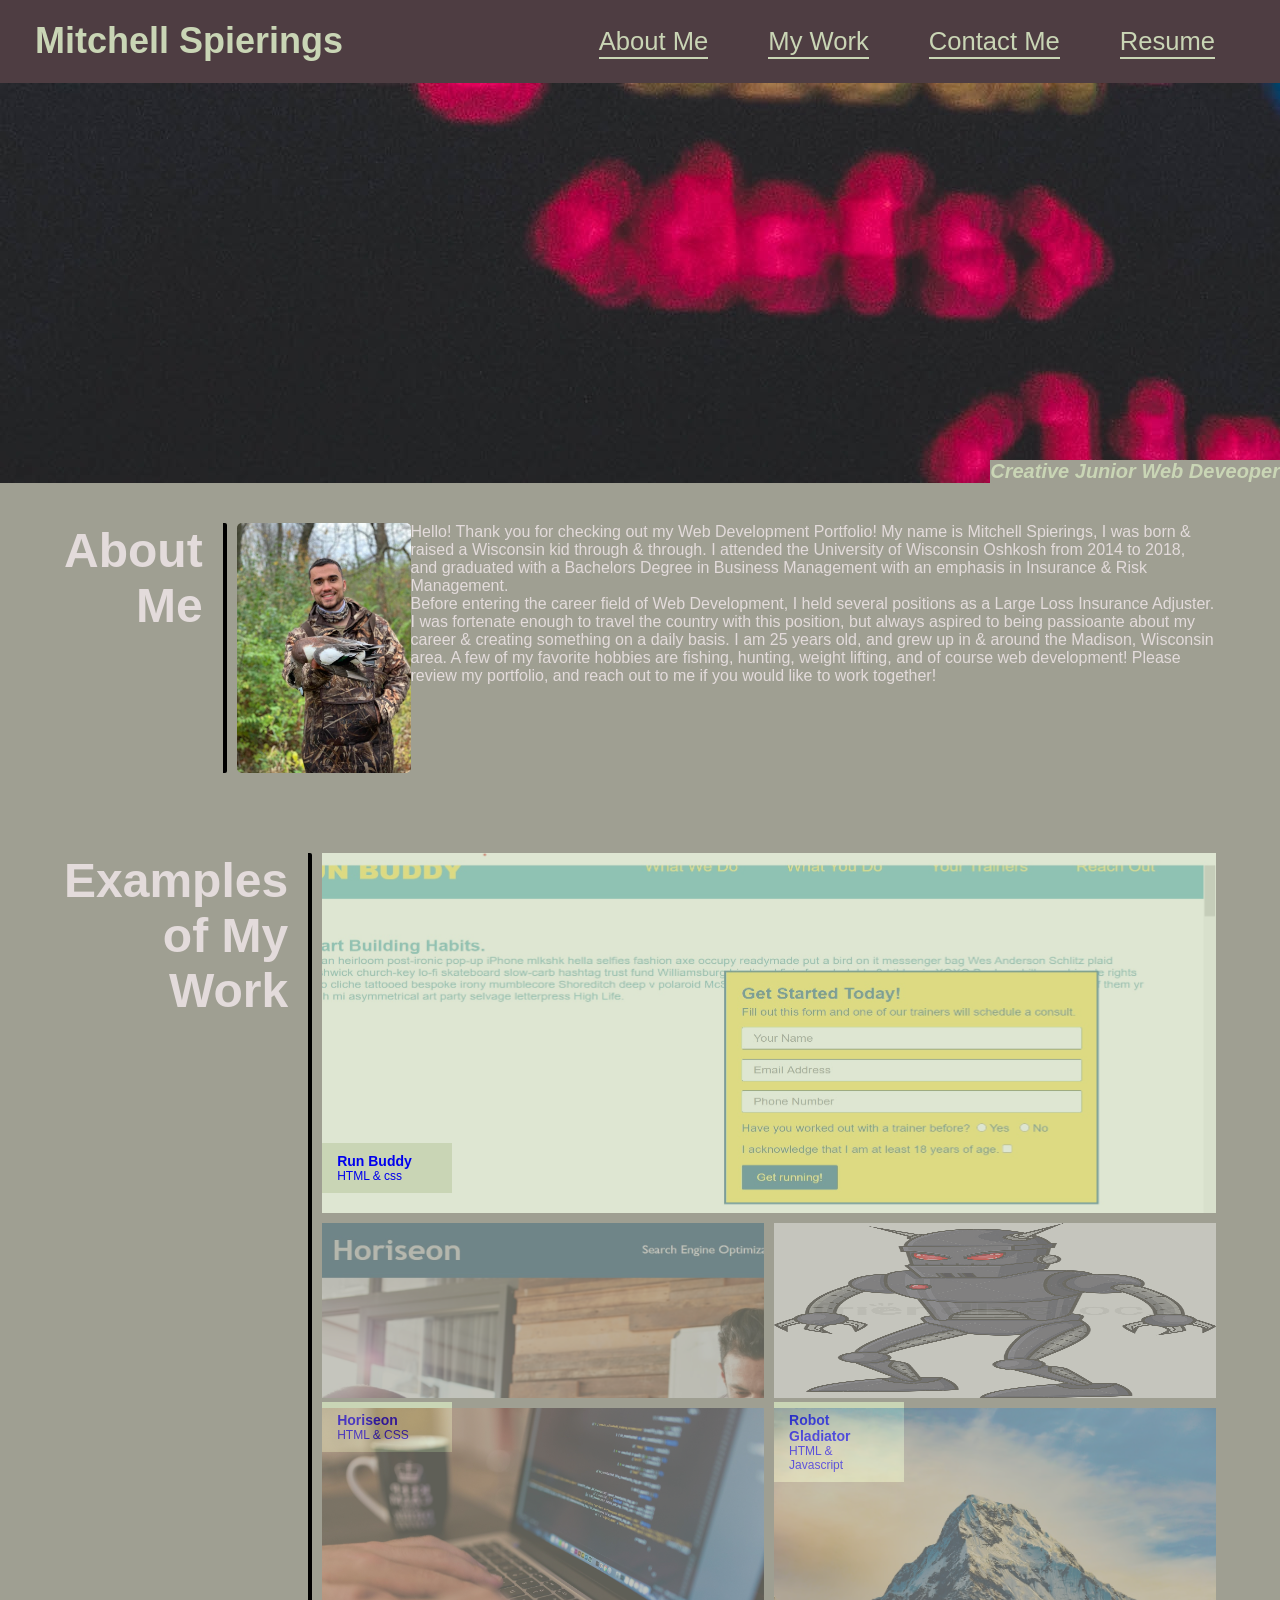
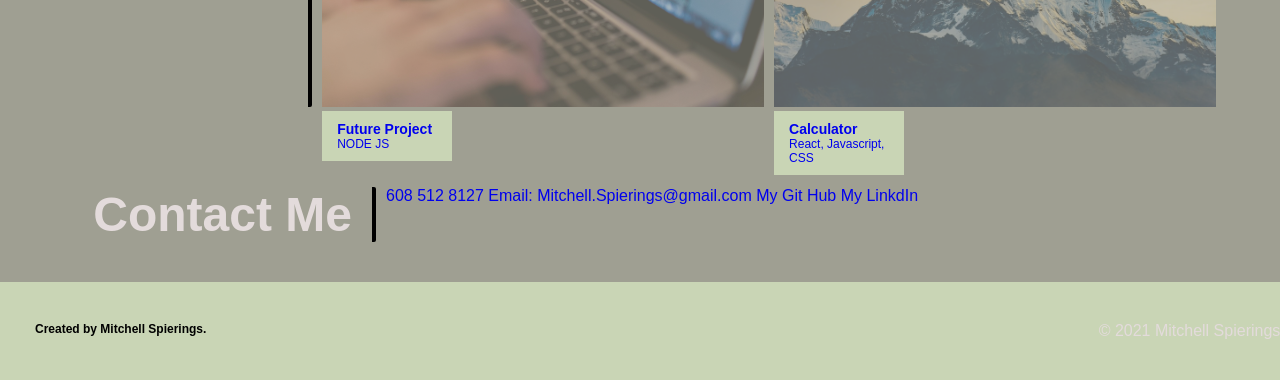
==== index.html @ 304ad925 "Rename Index.html to index.html" ====
<!DOCTYPE html>
<html lang="en">
    <head>
        <meta charset="UTF-8"/>
        <meta name="viewport" content="width=device-width, initial-scale=1.0" />
        <title>Mitchell Spierings Portfolio</title>
        <link rel ="stylesheet" href="./assets/style.css" />
    </head>
    <body>
        <!--Header-->
        <header>
            <h1>Mitchell Spierings</h1>
            <nav>
                <!--Unordered list elements-->
                <ul>
                    <!--List item elements-->
                    <li>
                        <a href="#About-Me">About Me</a>   
                    </li>
                    <li>
                        <a href="#My-Work">My Work</a>   
                    </li>
                    <li>
                        <a href="#Contact-me">Contact Me</a>   
                    </li>
                    <li>
                        <a href="#">Resume</a>   
                    </li>                    
                </ul>
            </nav>
        </header>

         <!-- hero/jumbotron -->
         <section class="hero">        
            <div>
                <h2>Creative Junior Web Deveoper</h2>
            </div>
        </section>

         <!-- About ME section -->
         <section id="About-Me" class="container">
              <h2 class="container-title">
                  About </br> Me
                </h2>
                <div class="personal-picture"></div>
                    <p>
                        Hello! Thank you for checking out my Web Development Portfolio! My name is Mitchell Spierings, I was born & raised a Wisconsin kid through & through. I attended the University of Wisconsin Oshkosh from 2014 to 2018, and graduated with a Bachelors Degree in Business Management with an emphasis in Insurance & Risk Management.</br>
                        
                        Before entering the career field of Web Development, I held several positions as a Large Loss Insurance Adjuster. I was fortenate enough to travel the country with this position, but always aspired to being passioante about my career & creating something on a daily basis. I am 25 years old, and grew up in & around the Madison, Wisconsin area. A few of my favorite hobbies are fishing, hunting, weight lifting, and of course web development! Please review my portfolio, and reach out to me if you would like to work together!
                    </p>
                </div>
         </section>

         
         <!-- Work section -->
        <section id="My-Work" class="container">
              <h2 class="container-title">
                  Examples of My Work
                </h2> 
            <div class="grid-container">
                <div class="grid-layout">
                    <a href="https://lernantino.github.io/run-buddy/" target="_blank" class="module-1 module-image">
                        <img src="./assets/Images/Run-buddy.jpg" class="screenshot" alt="Run Buddy Website"/>
                        <div class="description">
                            <h3>Run Buddy</h3>
                            <p>HTML & css</p>
                        </div>
                    </a>

                    <a href="https://mspierings96.github.io/Horiseon/" target="_blank" class="Horiseon-screenshot">
                        <img src="./assets/Images/Horiseon.jpg"  class="screenshot" alt="Horiseon Website"/>
                        <div class="description">
                            <h3>Horiseon</h3>
                            <p>HTML & CSS</p>
                        </div>
                    </a>
          
                    <a href="https://mspierings96.github.io/robot-gladiator/" target="_blank">
                        <img src="./assets/Images/Robot.jpg" class="screenshot" alt="ROBOT GLADIATOR Website"/>
                        <div class="description">
                            <h3>Robot Gladiator</h3>
                            <p>HTML & Javascript</p>
                        </div>
                    </a>

                   <a href="#">
                        <img src="./assets/Images/React.jpg" class="screenshot" alt="React Photograph"/>
                        <div class="description">
                            <h3>Future Project</h3>
                            <p>NODE JS</p>
                        </div>
                    </a>
                    
                    <a href="#">
                        <img src="./assets/Images/Mountain.jpg" class="screenshot" alt="Mountain Photograph">
                        <div class="description">
                            <h3>Calculator</h3>
                            <p>React, Javascript, CSS</p>
                        </div>
                    </a>
                </div>
            </div>
        </section>

        <!-- CONTACT INFO BEGINS -->
        <section id="Contact-me" class="container">
            <h2 class="container-title">
                Contact Me
            </h2> 
            <div class="contact-info">
                <a href="#number">608 512 8127</a>
                <a href="mailto:Mitchell.Spierings@gmail.com">Email: Mitchell.Spierings@gmail.com</a>
                <a href="https://github.com/mspierings96" target="_blank">My Git Hub</a>
                <a href="https://www.linkedin.com/feed/" target="_blank">My LinkdIn</a>                 
            </div>
        </section>  
        <!-- CONTACT INFO ENDS -->
        
        <!-- FOOTER BEGINS -->
        <footer>
                <h2>
                    Created by Mitchell Spierings.
                </h2>
                &copy; 2021 Mitchell Spierings, Inc.
        </footer>
        <!-- FOOTER ENDS -->
    </body>
</html>
---- assets/style.css ----
:root {
    --primary-color: #C9D5B5;
}

* {
    margin: 0;
    padding: 0;
}

body {
    color: #E3DbDB;
    font-family: Arial, Helvetica, sans-serif;
    background-color: #9F9F92;

}

/* link styling */
a {
    text-decoration: none;
}

/* HEADER STYLES START */
 header {
     padding: 20px 35px;
     background-color: #4e3d42;
     display: flex;
     justify-content: space-between;
     flex-wrap: wrap;
 }

 header nav {
     margin: 7px 0;
 }

 header h1 {
     font-weight: bold;
     font-size: 36px;
     color: var(--primary-color);
     margin: 0;
 }

 header nav ul {
     display: flex;
     flex-wrap: wrap;
     justify-content: space-between;
     align-items: center;
     list-style: none;
 }

 header nav ul a {
     margin: 0 30px;
     font-weight: lighter;
     font-size: 2vw;
     color: var(--primary-color);
     text-decoration: none;
     border-bottom: 2px solid;
     padding-bottom: 2px;
 }

 header nav ul li a:hover {
     background: #4e3d42;
     border-radius: 15px;
     transition: 0.5s;
 }

 /* HEADER STYLES END */

 /* HERO STYLES BEGIN */
 .hero {
     height: 400px;
     background-image: url("./Images/hero-bg.jpg");
     display: flex;
     justify-content: flex-end;
     align-items: flex-end;
 }

 .hero h2 {
     font-style: italic;
     font-size: 20px;
     color: var(--primary-color);
     margin-top: 300px;
     background-color: #9F9F92
 }
/* HERO STYLES END */

/* CONTENT SECTION STYLING BEGINS */

.container {
    width: 90%;
    margin: 0 auto;
    padding: 40px 0;
    display: flex;
}

.container-title {
    width: 25%;
    font-size: 48px;
    font-weight: bold;
    font-family: Arial, Helvetica, sans-serif;
    border-right: solid black 4px;
    border-radius: 2px;
    text-align: right;
    padding-right: 20px;
    margin-right: 10px;

}

.container-content {
    width: 100%;
    display: flex;
    flex-wrap: wrap;
    justify-content: space-around;
}

.container-content p {
    width: 70%;
    margin-left: 10px;
    font-size: 18px;
    line-height: 1.5;
    font-family: Arial, Helvetica, sans-serif;
}

/* CONTENT SECTION STYLING ENDS */

/* ABOUT ME STYLING BEGINS */

.personal-picture {
    background-image:url(./Images/Wigeon.jpg);
    background-size: cover;
    height: 250px;
    width: 800px;
    border-radius: 5px;
}

/*ABOUT ME STYLING ENDS */

/*MY WORK STYLING BEGINDS */
.grid-container {
    width: 100%;
    display: flex;
    justify-content:center;
}

.grid-layout {
    width: 100%;
    display: grid;
    grid-template-columns: repeat(2,2fr);
    grid-template-rows: repeat(3, 175px);
    grid-gap: 10px;
    grid-auto-flow: dense;
}

.module-1 {
    grid-column: 1 / span 2;
    grid-row: 1 / span 2;
}

.module-image {
    display: flex;
    flex-direction: column;
    justify-content: flex-end;
    background: var(--primary-color);
}

.screenshot {
    height: 100%;
    width: 100%;
    opacity: 0.4;
    transition: 0.5s;
}

.screenshot:hover {
    opacity: 1;
}

.description {
    position: absolute;
    width: 100px;
    padding: 10px 15px;
    margin-bottom: 20px;
    background: var(--primary-color);
    text-align: left;
}

.description h3 {
    font-size: 14px;
    font-family: Arial, Helvetica, sans-serif;
}

.description p {
    font-size: 12px;
    font-family: Arial, Helvetica, sans-serif;
}

/* MY WORK STYLING ENDS */

/* CONTACT INFO STYING STARTS */

.contact {
    align-content: center;
    font-family: Arial, Helvetica, sans-serif;
    font-weight: 15px;
}

.contact a {
    padding: 10px;
    align-content: center;
    border-bottom: 4px solid var(--primary-color);
    border-radius: 15px;
}

.contact a:hover {
    background: var(--primary-color);
    transition: 0.5s;
}

/* CONTACT INFO STYLING ENDS */


/* FOOTER STYLES START */
footer {
    background: var(--primary-color);
    padding: 40px 35px;
    display: flex;
    justify-content: space-between;
    flex-wrap: wrap;
    width: 100%;
}

footer h2 {
    color: #000000;
    font-size: 12px;
    margin: 0;
}

footer div {
    line-height: 1.5;
    text-align: right;
}
/* FOOTER STYLES END */

/*MEDIA QUERIES */
@media screen and (max-width: 980px) {
    .container-content {
        display: inline;
    }

    .container-content p{
        width: 100%;
    }

    .contact {
        display: flex;
    }
}

@media screen and (max-width: 980px) {
    header {
        padding-bottom: 0;
        position: relative;
        justify-content: center;
    }

    header h1 {
        width: 100%;
        text-align: center;
    }

    .grid-layout {
        grid-template-columns: repeat(2, 2fr);
        grid-template-rows: repeat(4, 100px);
    }

    .screenshot {
        opacity: 1;
    }
}

@media screen and (max-width: 768px) {
    .container {
        display: inline;
    }

    .container-title {
        width: 100%;
        text-align: center;
        border-right: none;
        border-bottom: solid black 4px;
        margin: 20px 0;
        padding: 0;
        padding-bottom: 10px;
    }

    .contact {
        margin-bottom: 20px;
    }
}

@media screen and (max-width: 575px) {
    header nav ul {
        justify-content:space-around;
    }

    header nav ul li a {
        margin-top: 10px;
    }
}
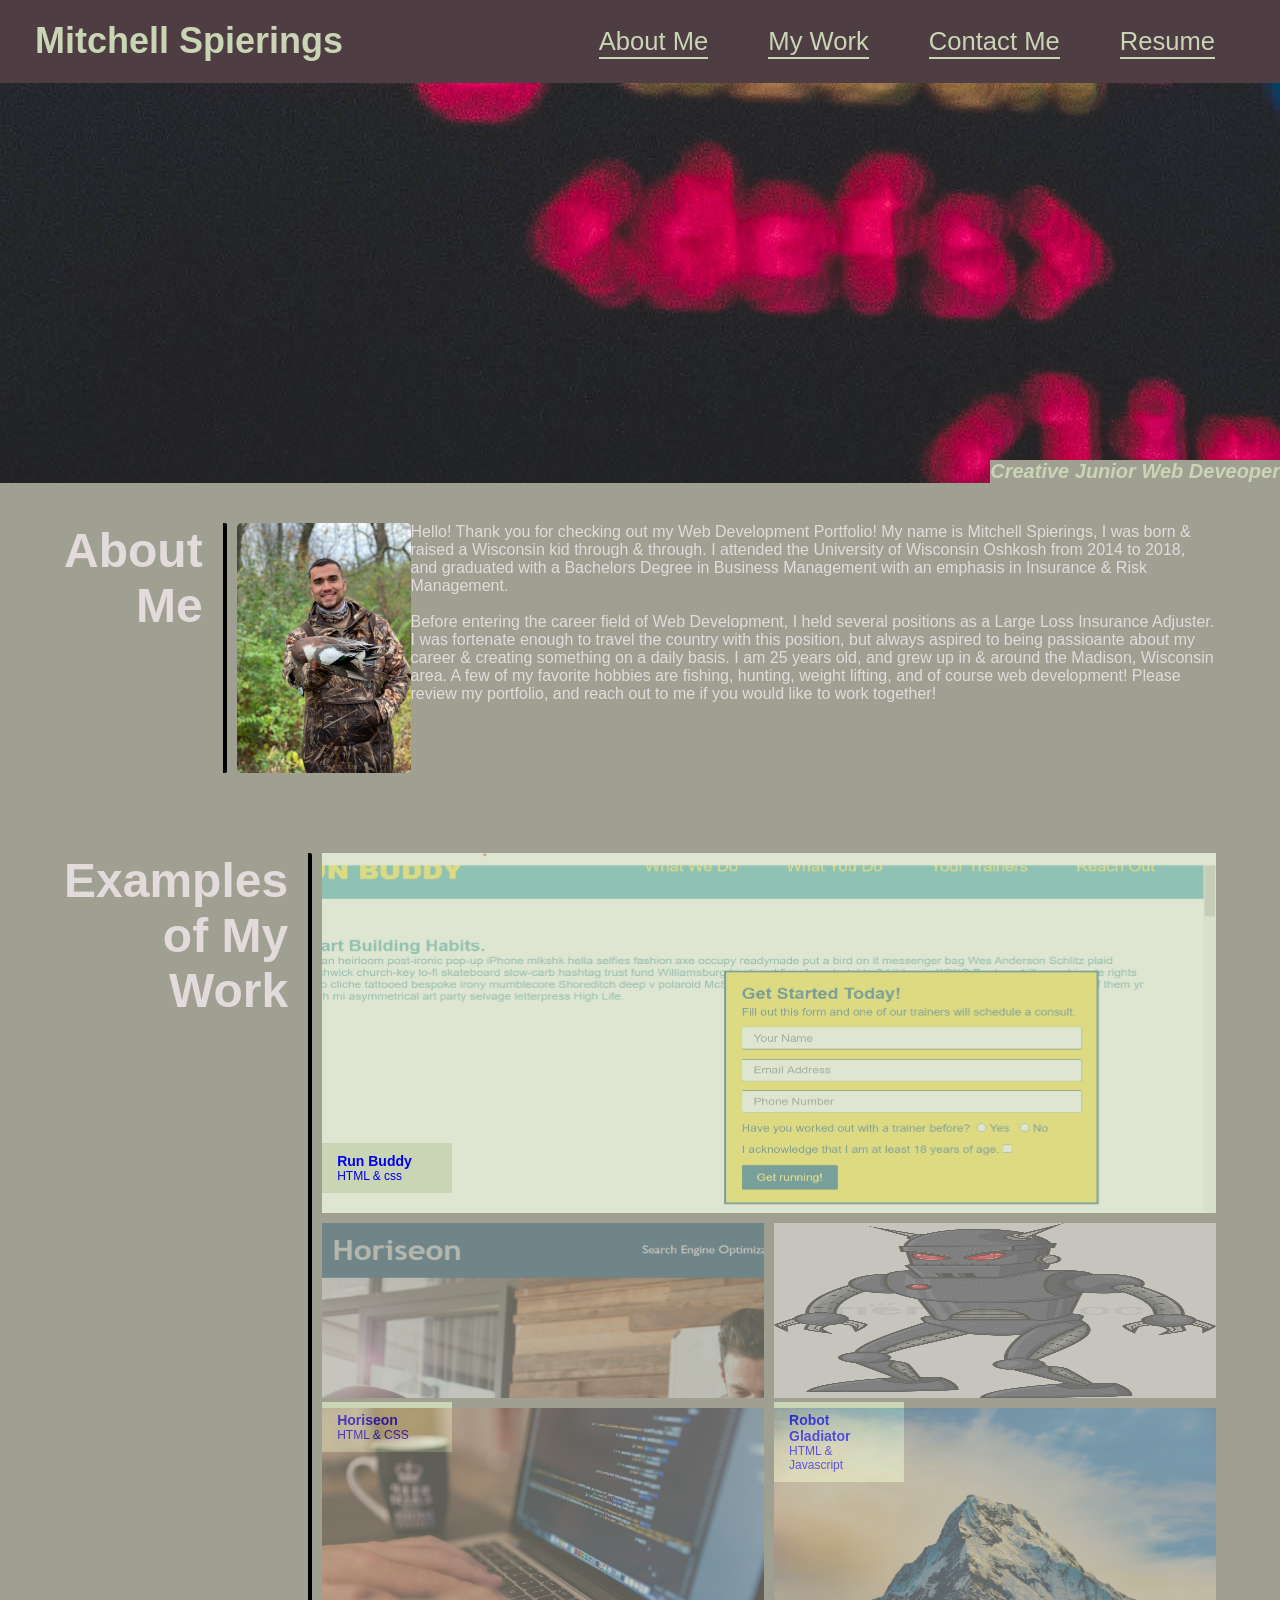
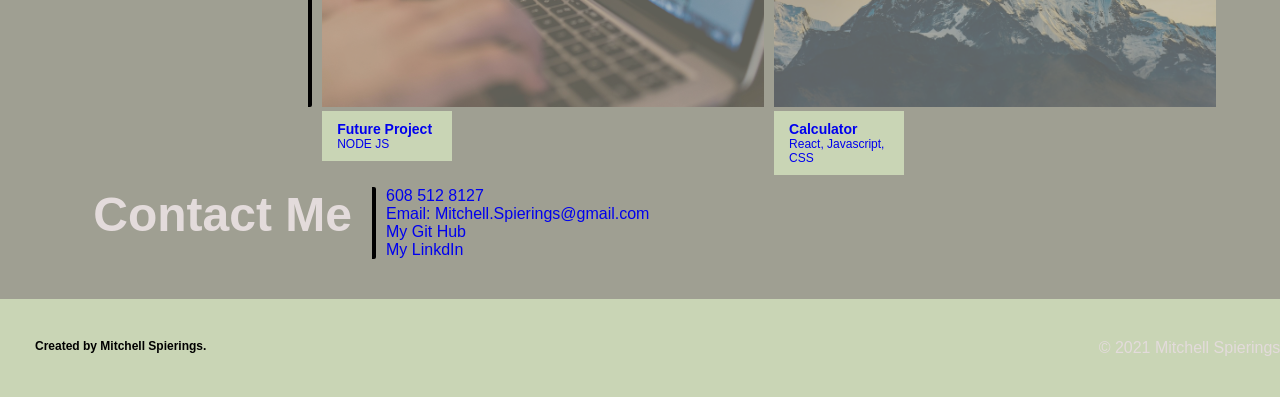
==== commit b82e74e1: "corrections to spacing" ====
--- a/index.html
+++ b/index.html
@@ -45,7 +45,7 @@
                 <div class="personal-picture"></div>
                     <p>
                         Hello! Thank you for checking out my Web Development Portfolio! My name is Mitchell Spierings, I was born & raised a Wisconsin kid through & through. I attended the University of Wisconsin Oshkosh from 2014 to 2018, and graduated with a Bachelors Degree in Business Management with an emphasis in Insurance & Risk Management.</br>
-                        
+                        <br>
                         Before entering the career field of Web Development, I held several positions as a Large Loss Insurance Adjuster. I was fortenate enough to travel the country with this position, but always aspired to being passioante about my career & creating something on a daily basis. I am 25 years old, and grew up in & around the Madison, Wisconsin area. A few of my favorite hobbies are fishing, hunting, weight lifting, and of course web development! Please review my portfolio, and reach out to me if you would like to work together!
                     </p>
                 </div>
@@ -108,10 +108,10 @@
                 Contact Me
             </h2> 
             <div class="contact-info">
-                <a href="#number">608 512 8127</a>
-                <a href="mailto:Mitchell.Spierings@gmail.com">Email: Mitchell.Spierings@gmail.com</a>
-                <a href="https://github.com/mspierings96" target="_blank">My Git Hub</a>
-                <a href="https://www.linkedin.com/feed/" target="_blank">My LinkdIn</a>                 
+                <a href="#number">608 512 8127</a><br>
+                <a href="mailto:Mitchell.Spierings@gmail.com">Email: Mitchell.Spierings@gmail.com</a><br>
+                <a href="https://github.com/mspierings96" target="_blank">My Git Hub</a><br>
+                <a href="https://www.linkedin.com/feed/" target="_blank">My LinkdIn</a><br>               
             </div>
         </section>  
         <!-- CONTACT INFO ENDS -->
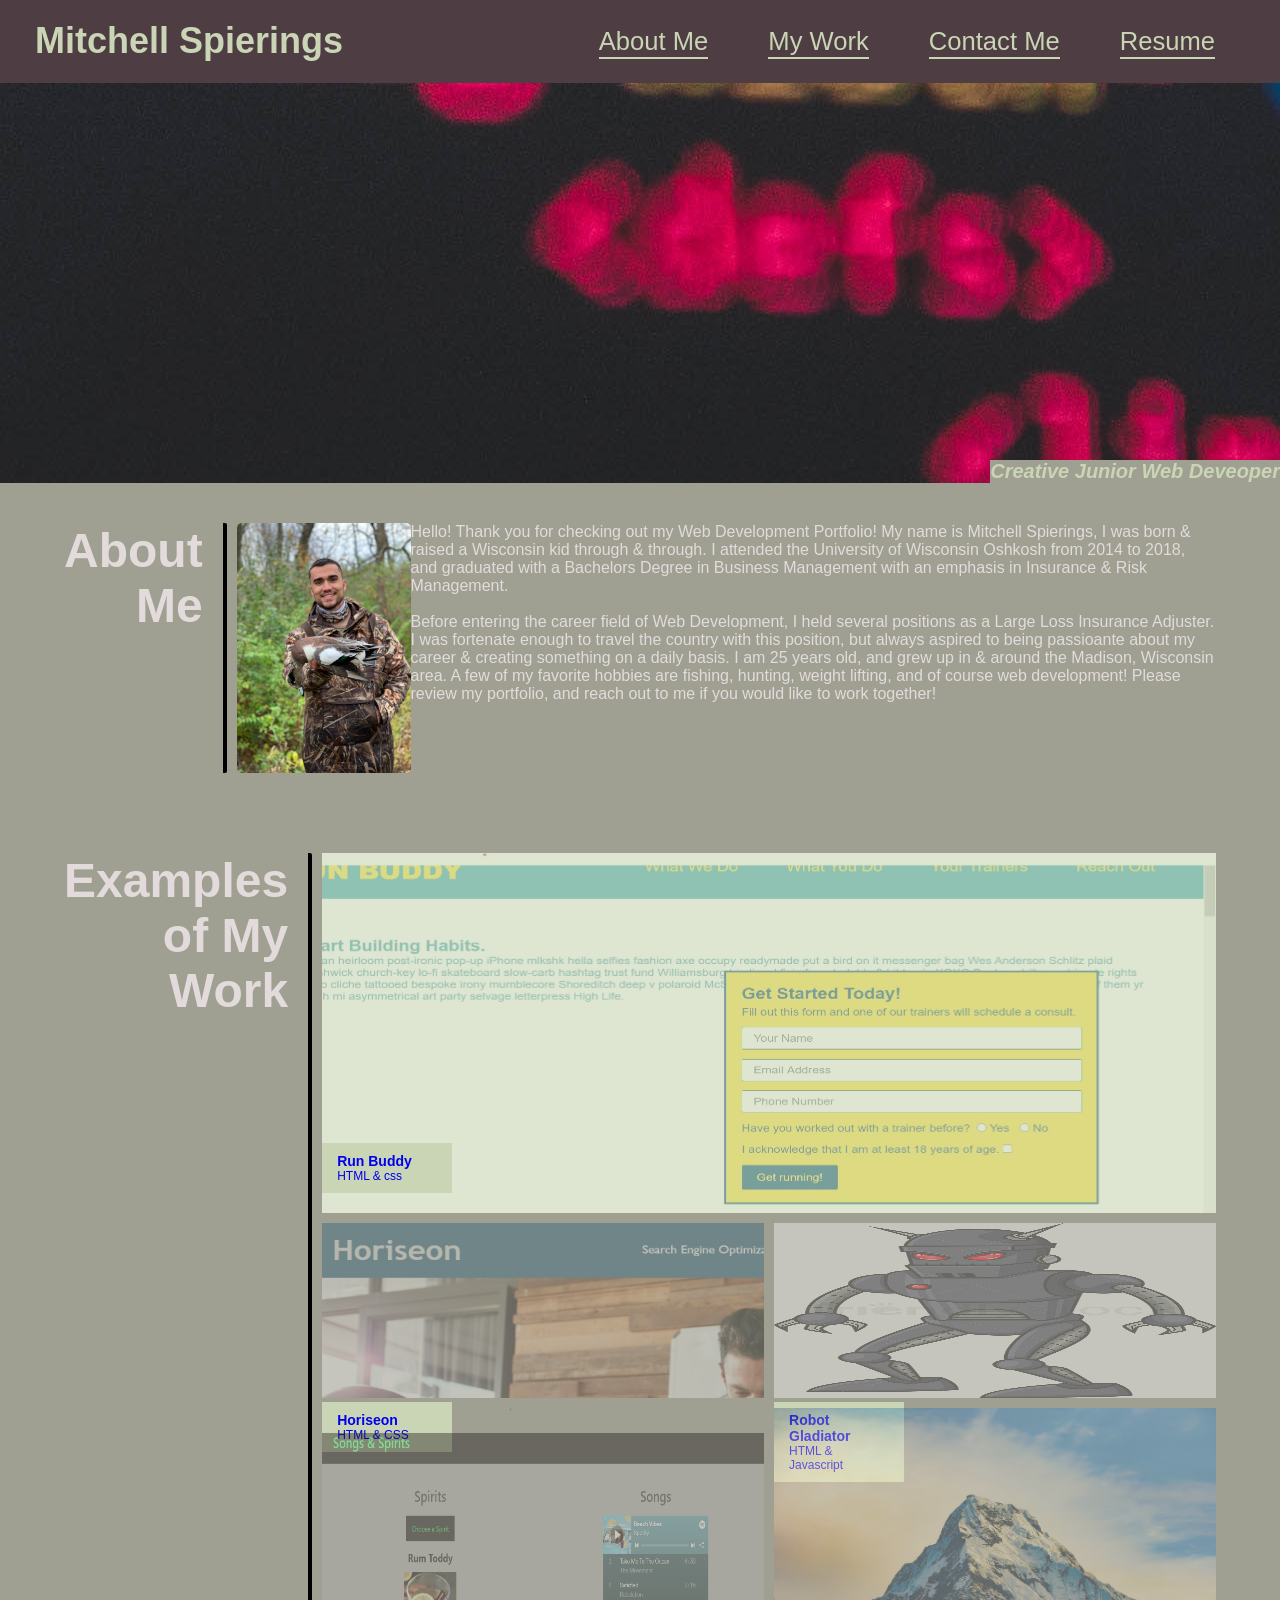
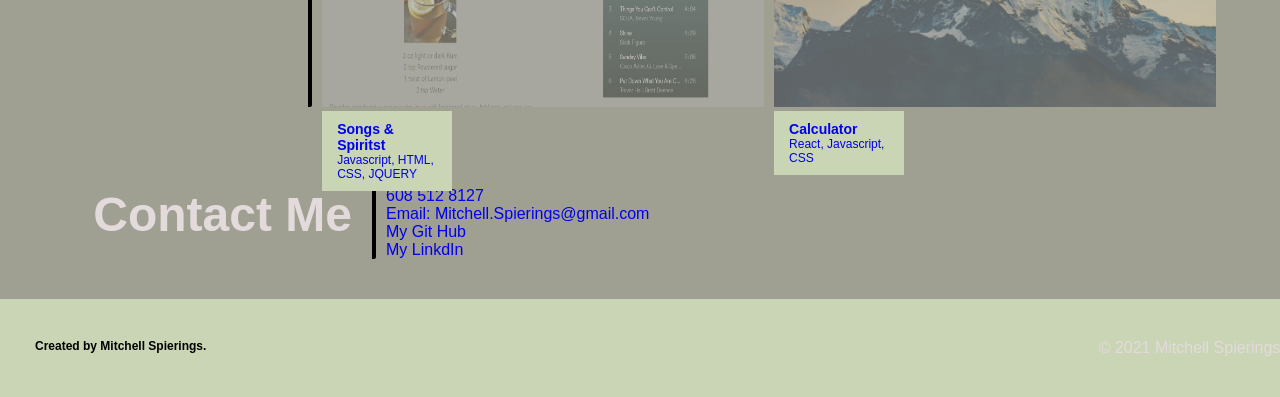
==== commit 5c454cfc: "updated project list" ====
--- a/index.html
+++ b/index.html
@@ -83,11 +83,11 @@
                         </div>
                     </a>
 
-                   <a href="#">
-                        <img src="./assets/Images/React.jpg" class="screenshot" alt="React Photograph"/>
+                   <a href="https://adamlsn.github.io/songsAndSpirits/" target="_blank">
+                        <img src="./assets/Images/Group-project1.png" class="screenshot" alt="Group Project 1"/>
                         <div class="description">
-                            <h3>Future Project</h3>
-                            <p>NODE JS</p>
+                            <h3>Songs & Spiritst</h3>
+                            <p>Javascript, HTML, CSS, JQUERY</p>
                         </div>
                     </a>
                     
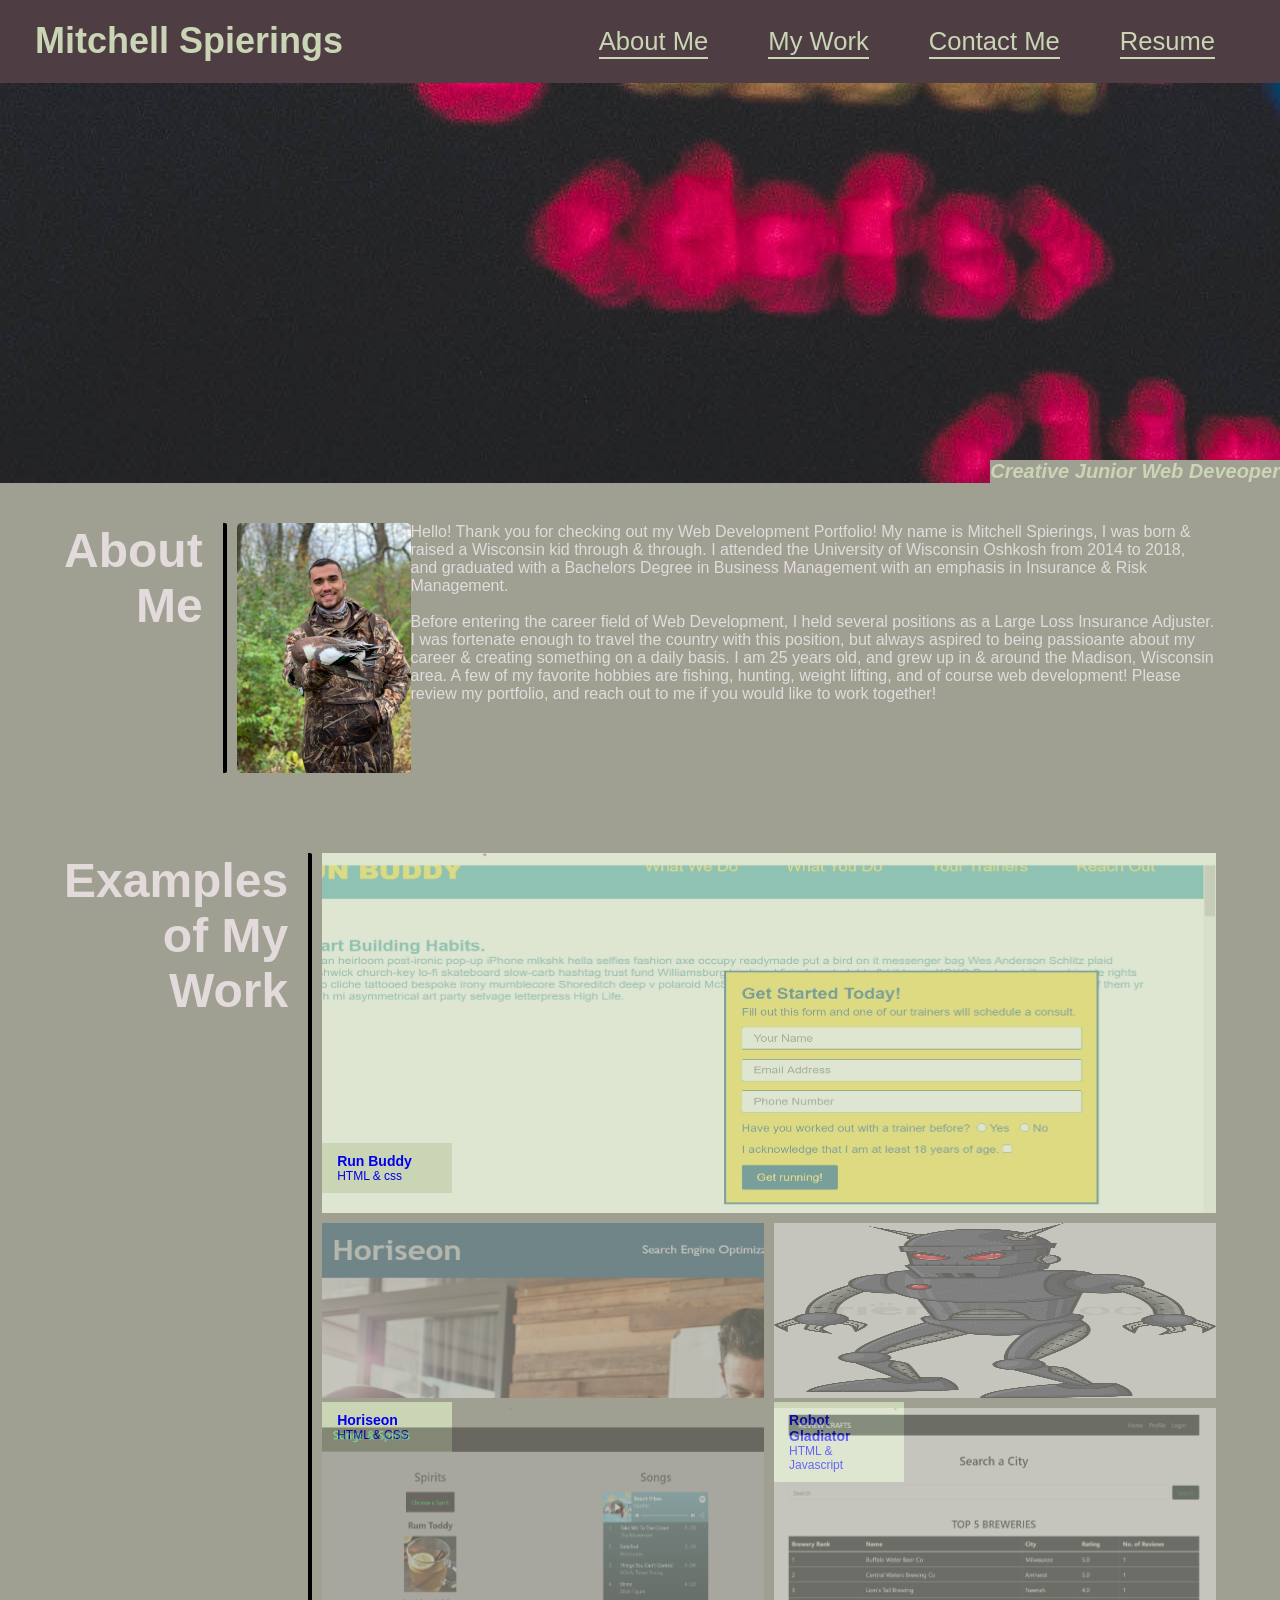
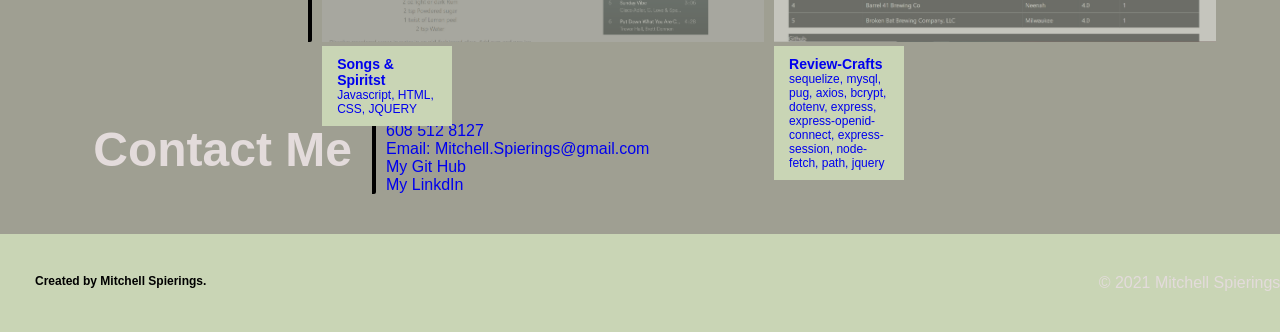
==== commit 490141da: "added project 2" ====
--- a/index.html
+++ b/index.html
@@ -91,11 +91,11 @@
                         </div>
                     </a>
                     
-                    <a href="#">
-                        <img src="./assets/Images/Mountain.jpg" class="screenshot" alt="Mountain Photograph">
+                    <a href="https://review-crafts.herokuapp.com/">
+                        <img src="./assets/Images/review-crafts.jpg" class="screenshot" alt="Group Project 2">
                         <div class="description">
-                            <h3>Calculator</h3>
-                            <p>React, Javascript, CSS</p>
+                            <h3>Review-Crafts</h3>
+                            <p>sequelize, mysql, pug, axios, bcrypt, dotenv, express, express-openid-connect, express-session, node-fetch, path, jquery</p>
                         </div>
                     </a>
                 </div>
